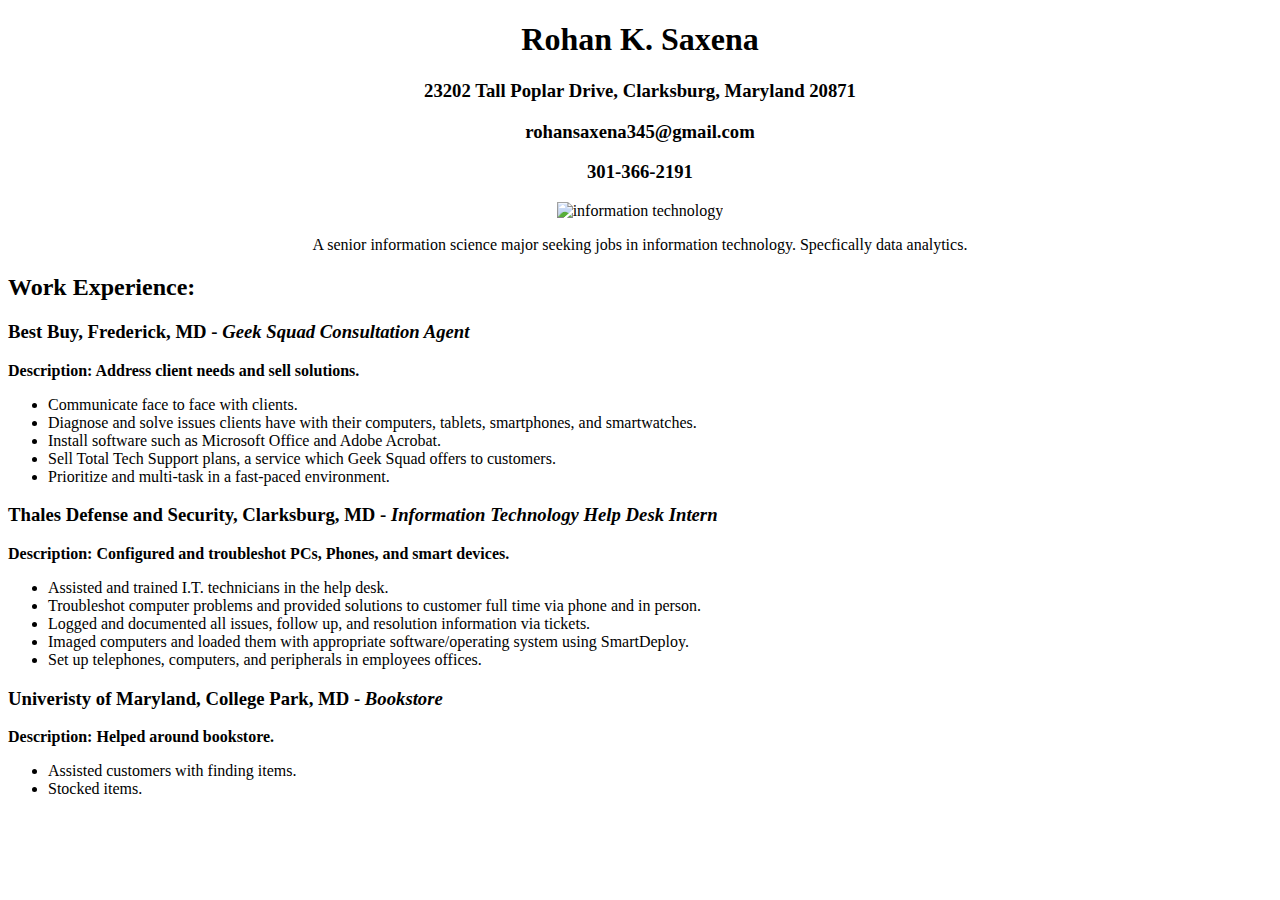
==== index.html @ ba2c6551 "Create index.html" ====
<!DOCTYPE html>
<html>
    <head>
        <link rel="stylesheet" href="style.css">
    </head>

<body>
        <div>
                <section>
                    <header>
                        <h1 align="center">Rohan K. Saxena</h1>
                        <h3 align="center">23202 Tall Poplar Drive, Clarksburg, Maryland 20871</h3>
                        <h3 align="center">rohansaxena345@gmail.com</h3>
                        <h3 align="center">301-366-2191</h3>
                        <center><img class="resize" img src="IT Spotlight.jpg" alt="information technology"></center> 
                        <p style="text-align:center;"> A senior information science major seeking jobs in information technology. 
                        Specfically data analytics.</p>
                    </header>
                </section>

            <div>
                <section>
                        <h2>Work Experience:</h2>
                        <h3>Best Buy, Frederick, MD - <i>Geek Squad Consultation Agent</i></h3>
                        <p><b>Description: Address client needs and sell solutions.</b></p>
                        <ul>
                            <li>Communicate face to face with clients.</li>
                            <li>Diagnose and solve issues clients have with their computers, tablets, smartphones, and smartwatches.</li>
                            <li>Install software such as Microsoft Office and Adobe Acrobat.</li>
                            <li>Sell Total Tech Support plans, a service which Geek Squad offers to customers.</li>
                            <li>Prioritize and multi-task in a fast-paced environment.</li>
                        </ul>
                </section>
            </div>

            <div>
                <section>
                        <h3>Thales Defense and Security, Clarksburg, MD - <i>Information Technology Help Desk Intern</i></h3>
                        <p><b>Description: Configured and troubleshot PCs, Phones, and smart devices.</b></p>
                        <ul>
                            <li>Assisted and trained I.T. technicians in the help desk.</li>
                            <li>Troubleshot computer problems and provided solutions to customer full time via phone and in person.</li>
                            <li>Logged and documented all issues, follow up, and resolution information via tickets.</li>
                            <li>Imaged computers and loaded them with appropriate software/operating system using SmartDeploy.</li>
                            <li>Set up telephones, computers, and peripherals in employees offices.</li>
                        </ul>
                </section>
            </div>

            <div>
                <section>
                    <h3>Univeristy of Maryland, College Park, MD - <i>Bookstore</i></h3>
                    <p><b>Description: Helped around bookstore.</b>
                        <ul>
                            <li>Assisted customers with finding items.</li>
                            <li>Stocked items.</li>
                        </ul>
                    </b></p>
                </section>
            </div>
        </div>
</body>
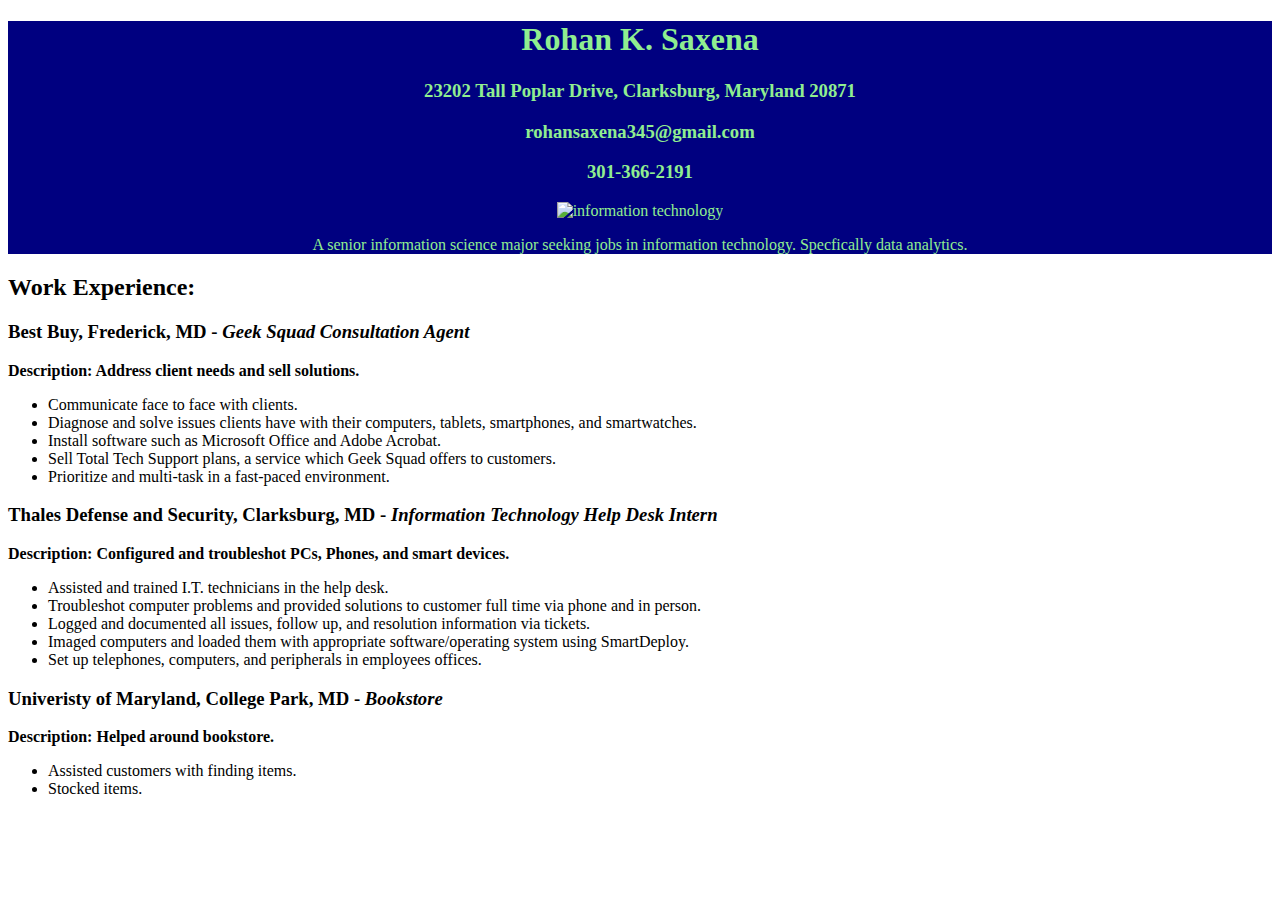
==== commit cc1f21ad: "HTML & CSS assignment" ====
--- a/index.html
+++ b/index.html
@@ -59,4 +59,5 @@
                 </section>
             </div>
         </div>
-</body>+</body>
+</html>
--- a/style.css
+++ b/style.css
@@ -0,0 +1,20 @@
+header {
+    background-color: navy;
+    color: lightgreen;
+}
+
+container{
+    width: 60%
+}
+
+.flex-container {
+    display: flex;
+    align-items: center;
+    justify-content: center;
+}
+
+img.resize{
+    width: 400px;
+    height:200px;
+}
+
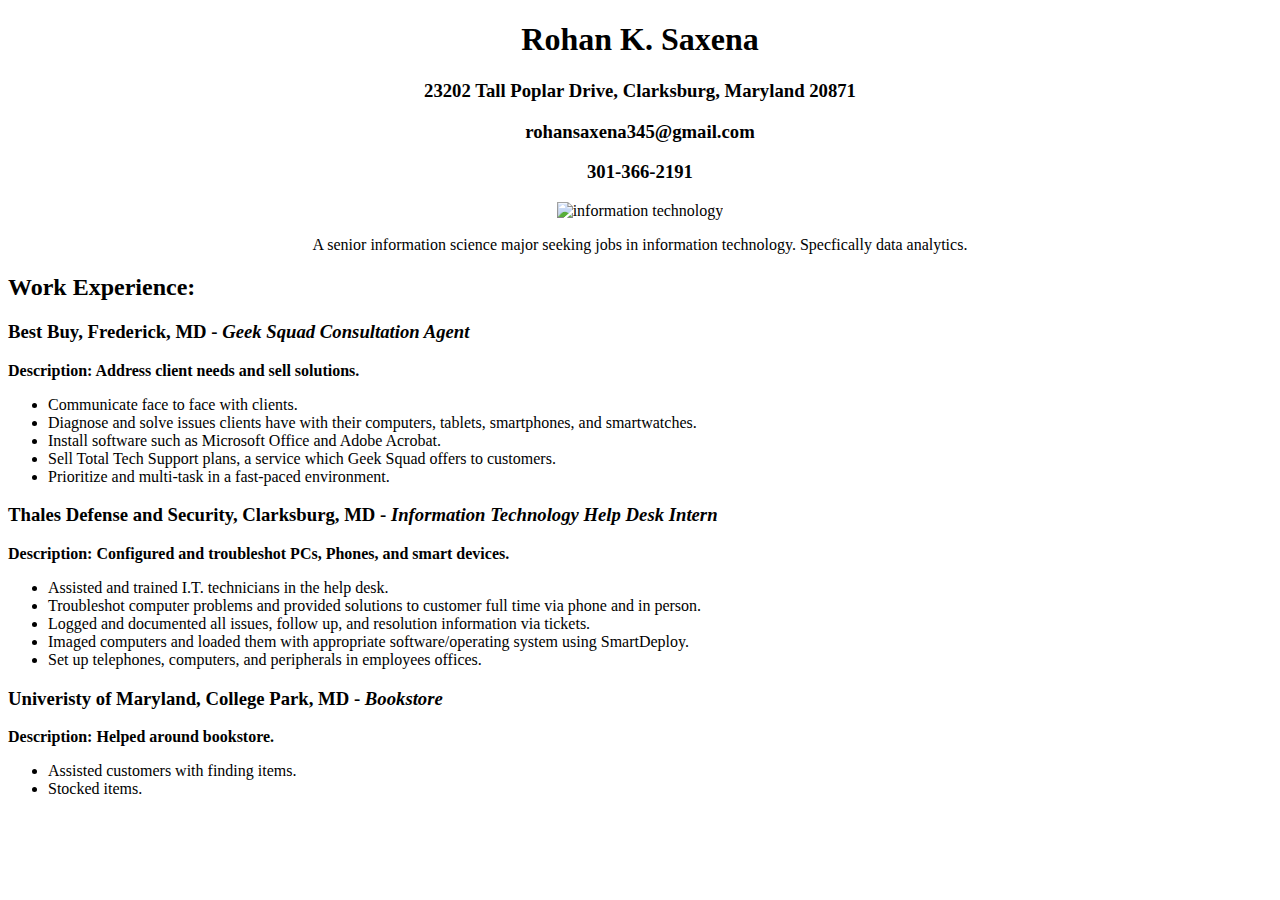
==== commit d3dc9bea: "lab 3" ====
--- a/index.html
+++ b/index.html
@@ -1,7 +1,7 @@
 <!DOCTYPE html>
 <html>
     <head>
-        <link rel="stylesheet" href="style.css">
+        <link rel="stylesheet" type="text/css" href="classlab1.css">
     </head>
 
 <body>
@@ -50,12 +50,11 @@
             <div>
                 <section>
                     <h3>Univeristy of Maryland, College Park, MD - <i>Bookstore</i></h3>
-                    <p><b>Description: Helped around bookstore.</b>
+                    <p><b>Description: Helped around bookstore.</b></p>
                         <ul>
                             <li>Assisted customers with finding items.</li>
                             <li>Stocked items.</li>
                         </ul>
-                    </b></p>
                 </section>
             </div>
         </div>
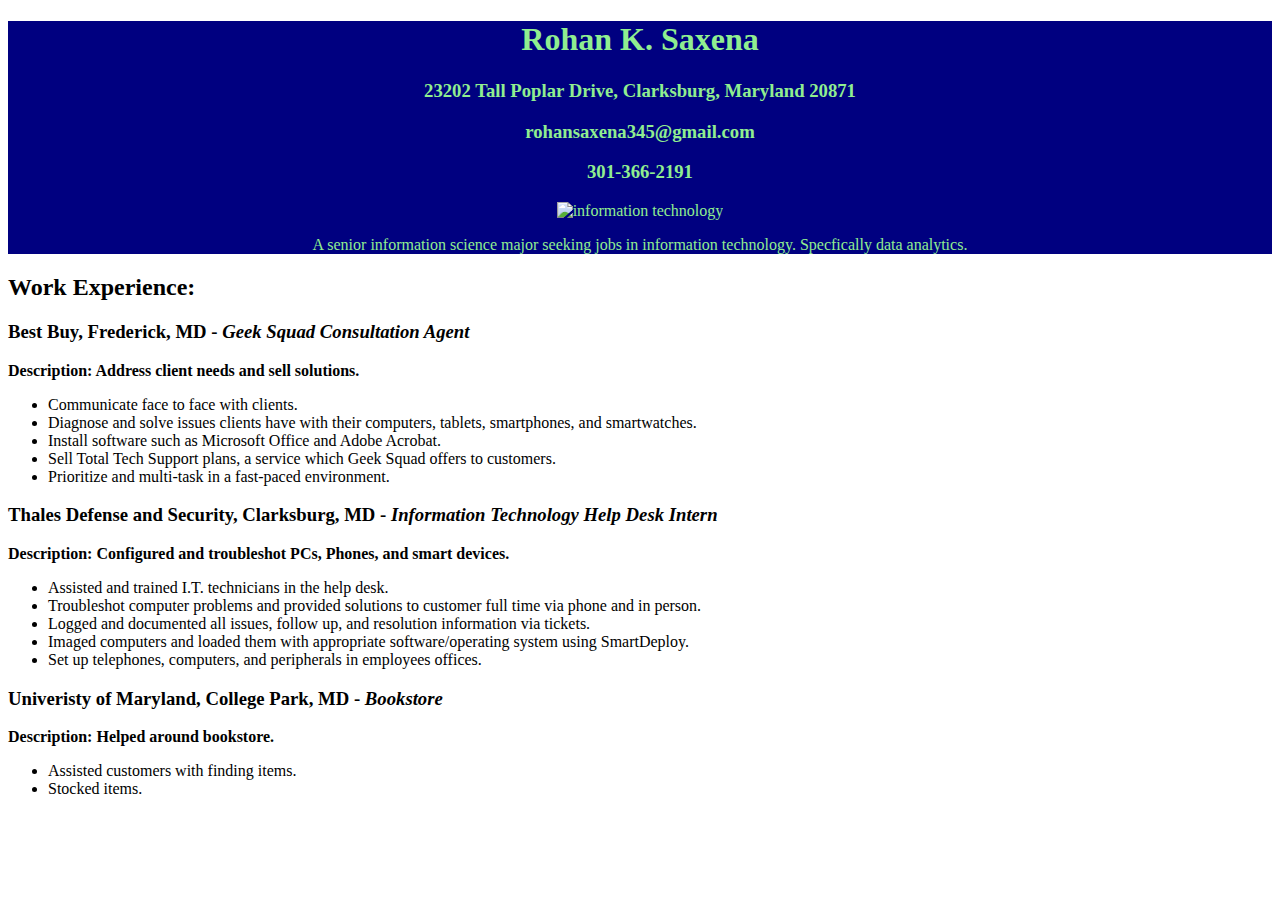
==== commit cd87d380: "Revert "lab 3"" ====
--- a/index.html
+++ b/index.html
@@ -1,7 +1,7 @@
 <!DOCTYPE html>
 <html>
     <head>
-        <link rel="stylesheet" type="text/css" href="classlab1.css">
+        <link rel="stylesheet" type="text/css" href="style.css">
     </head>
 
 <body>
@@ -50,11 +50,12 @@
             <div>
                 <section>
                     <h3>Univeristy of Maryland, College Park, MD - <i>Bookstore</i></h3>
-                    <p><b>Description: Helped around bookstore.</b></p>
+                    <p><b>Description: Helped around bookstore.</b>
                         <ul>
                             <li>Assisted customers with finding items.</li>
                             <li>Stocked items.</li>
                         </ul>
+                    </b></p>
                 </section>
             </div>
         </div>
--- a/style.css
+++ b/style.css
@@ -0,0 +1,20 @@
+header {
+    background-color: navy;
+    color: lightgreen;
+}
+
+container{
+    width: 60%
+}
+
+.flex-container {
+    display: flex;
+    align-items: center;
+    justify-content: center;
+}
+
+img.resize{
+    width: 400px;
+    height:200px;
+}
+
